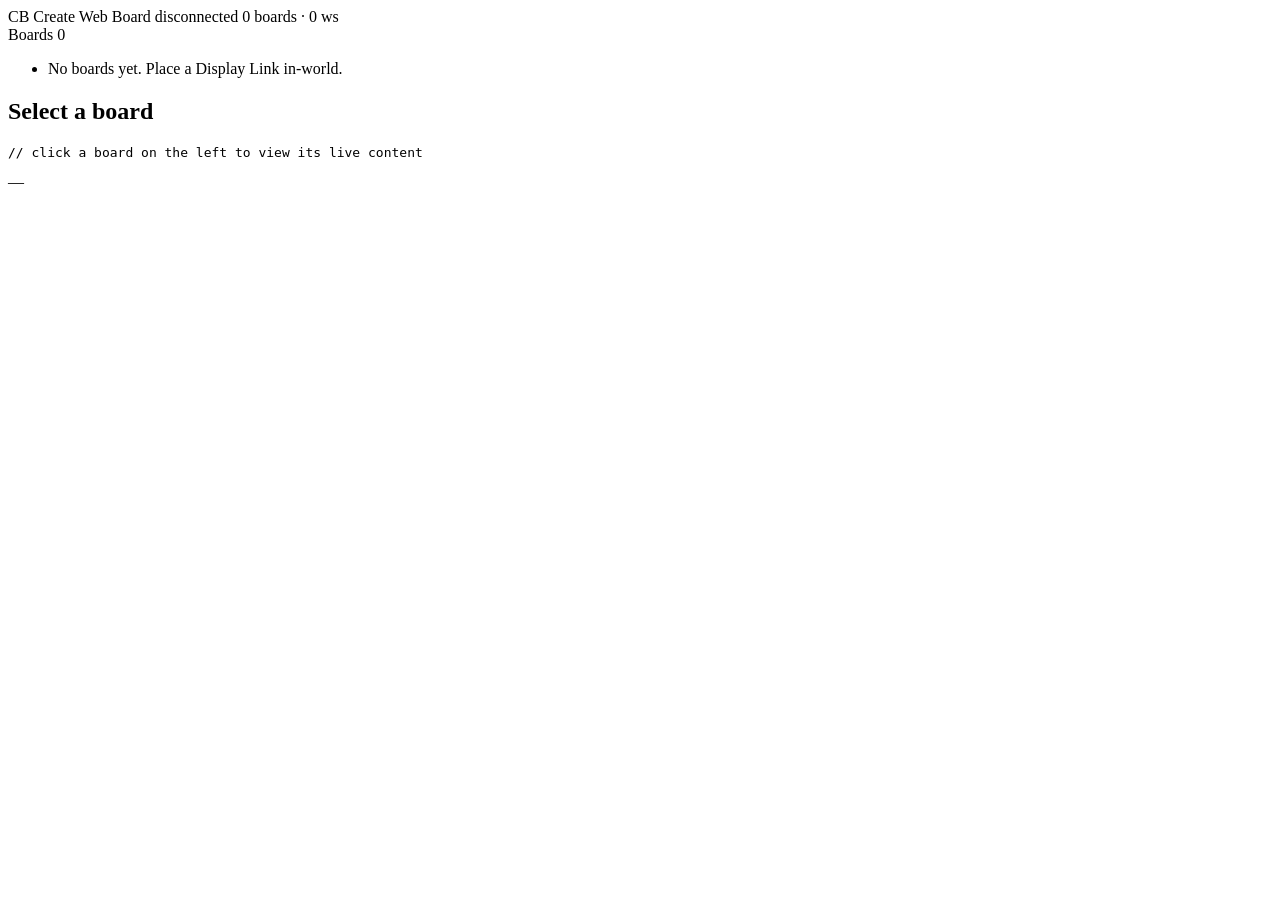
==== src/main/resources/assets/create_web_board/web/index.html @ 145f8f85 "feat: web UI dashboard (issue #3) Browser dashboard for the in-process HTTP server. Pure static asse" ====
<!doctype html>
<html lang="en">
<head>
    <meta charset="utf-8" />
    <meta name="viewport" content="width=device-width, initial-scale=1" />
    <title>Create Web Board</title>
    <link rel="stylesheet" href="/style.css" />
</head>
<body>
    <header class="topbar">
        <span class="brand">
            <span class="brand-mark">CB</span>
            <span class="brand-text">Create Web Board</span>
        </span>
        <span class="status" id="status">
            <span class="dot dot-off" id="status-dot"></span>
            <span id="status-text">disconnected</span>
        </span>
        <span class="meta" id="meta">0 boards · 0 ws</span>
    </header>

    <main class="layout">
        <aside class="sidebar">
            <div class="sidebar-header">
                <span>Boards</span>
                <span class="badge" id="board-count">0</span>
            </div>
            <ul class="board-list" id="board-list">
                <li class="empty">No boards yet. Place a Display Link in-world.</li>
            </ul>
        </aside>

        <section class="main">
            <div class="main-header" id="main-header">
                <h2 id="selected-name">Select a board</h2>
                <span class="source" id="selected-source"></span>
            </div>
            <pre class="board-content" id="board-content">// click a board on the left to view its live content</pre>
            <div class="main-footer" id="main-footer">
                <span id="updated">—</span>
            </div>
        </section>
    </main>

    <script src="/app.js"></script>
</body>
</html>
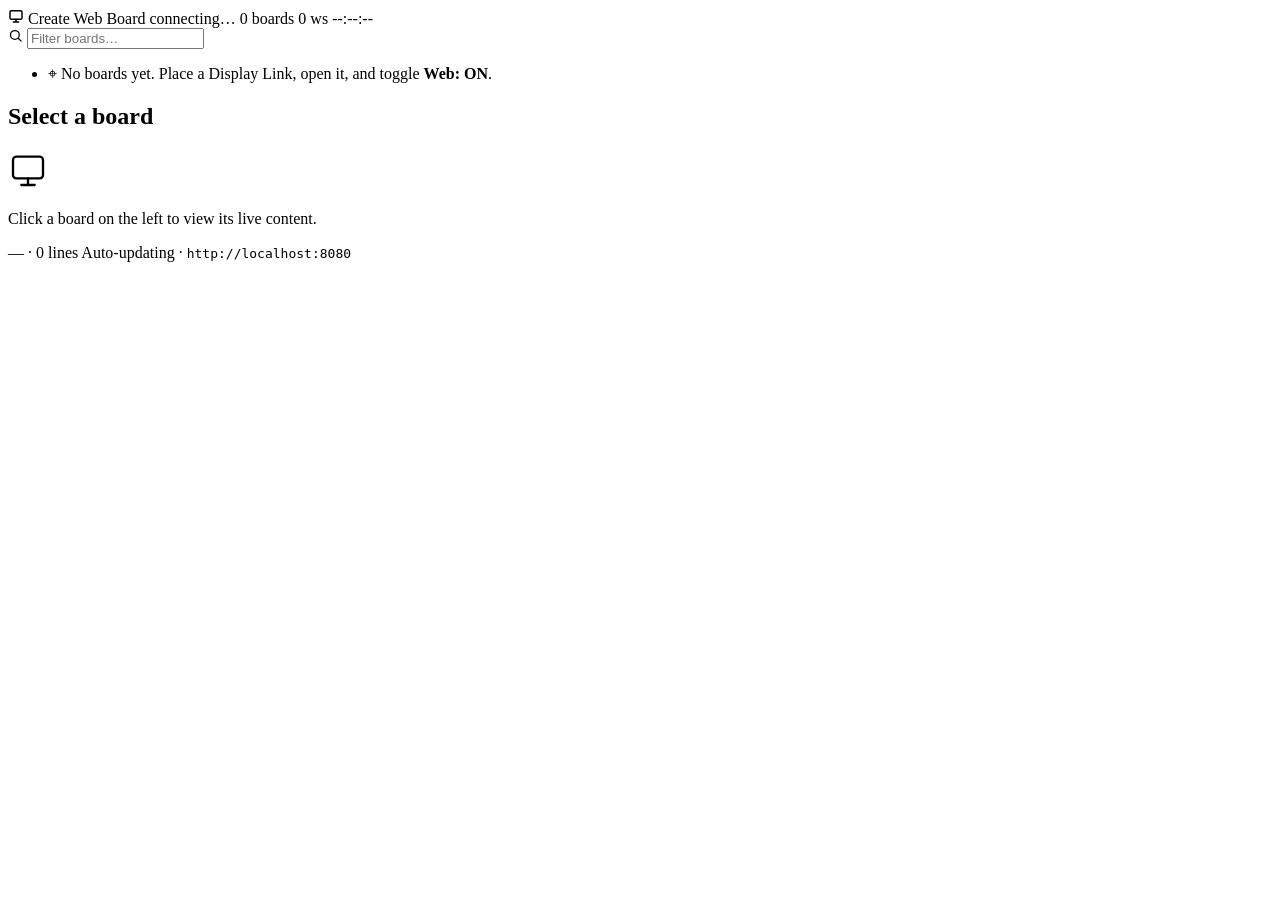
==== commit 13070205: "feat(dlink): add per-link "Web" toggle + redesign dashboard UI Display Link now has a "Web: ON/OFF" " ====
--- a/src/main/resources/assets/create_web_board/web/index.html
+++ b/src/main/resources/assets/create_web_board/web/index.html
@@ -4,40 +4,68 @@
     <meta charset="utf-8" />
     <meta name="viewport" content="width=device-width, initial-scale=1" />
     <title>Create Web Board</title>
+    <link rel="preconnect" href="https://fonts.googleapis.com" />
     <link rel="stylesheet" href="/style.css" />
 </head>
 <body>
     <header class="topbar">
         <span class="brand">
-            <span class="brand-mark">CB</span>
+            <span class="brand-mark" aria-hidden="true">
+                <svg viewBox="0 0 24 24" width="16" height="16" fill="none" stroke="currentColor" stroke-width="2.2" stroke-linecap="round" stroke-linejoin="round"><rect x="3" y="4" width="18" height="13" rx="2"/><path d="M8 21h8M12 17v4"/></svg>
+            </span>
             <span class="brand-text">Create Web Board</span>
         </span>
-        <span class="status" id="status">
+
+        <span class="status pill" id="status" title="WebSocket connection">
             <span class="dot dot-off" id="status-dot"></span>
-            <span id="status-text">disconnected</span>
+            <span id="status-text">connecting…</span>
         </span>
-        <span class="meta" id="meta">0 boards · 0 ws</span>
+
+        <span class="spacer"></span>
+
+        <span class="metric" title="Mirrored boards"><span id="board-count">0</span> boards</span>
+        <span class="metric sep" title="WebSocket clients"><span id="ws-count">0</span> ws</span>
+        <span class="clock" id="clock" title="Local time">--:--:--</span>
     </header>
 
     <main class="layout">
         <aside class="sidebar">
-            <div class="sidebar-header">
-                <span>Boards</span>
-                <span class="badge" id="board-count">0</span>
+            <div class="sidebar-search">
+                <svg viewBox="0 0 24 24" width="15" height="15" fill="none" stroke="currentColor" stroke-width="2" stroke-linecap="round" stroke-linejoin="round"><circle cx="11" cy="11" r="7"/><path d="m21 21-4.3-4.3"/></svg>
+                <input id="search" type="search" placeholder="Filter boards…" autocomplete="off" />
             </div>
             <ul class="board-list" id="board-list">
-                <li class="empty">No boards yet. Place a Display Link in-world.</li>
+                <li class="empty">
+                    <span class="empty-icon">⌖</span>
+                    No boards yet.
+                    <span class="empty-hint">Place a Display Link, open it, and toggle <b>Web: ON</b>.</span>
+                </li>
             </ul>
         </aside>
 
         <section class="main">
-            <div class="main-header" id="main-header">
-                <h2 id="selected-name">Select a board</h2>
-                <span class="source" id="selected-source"></span>
+            <div class="main-header">
+                <div class="title-block">
+                    <h2 id="selected-name">Select a board</h2>
+                    <span class="chips" id="chips"></span>
+                </div>
+                <span class="live" id="live-badge" hidden><span class="live-dot"></span> live</span>
             </div>
-            <pre class="board-content" id="board-content">// click a board on the left to view its live content</pre>
-            <div class="main-footer" id="main-footer">
+
+            <div class="board-content" id="board-content">
+                <div class="placeholder" id="placeholder">
+                    <svg viewBox="0 0 24 24" width="40" height="40" fill="none" stroke="currentColor" stroke-width="1.4" stroke-linecap="round" stroke-linejoin="round"><rect x="3" y="4" width="18" height="13" rx="2"/><path d="M8 21h8M12 17v4"/></svg>
+                    <p>Click a board on the left to view its live content.</p>
+                </div>
+                <ol class="lines" id="lines"></ol>
+            </div>
+
+            <div class="main-footer">
                 <span id="updated">—</span>
+                <span class="dot-sep">·</span>
+                <span id="line-count">0 lines</span>
+                <span class="spacer"></span>
+                <span class="hint">Auto-updating · <code>http://localhost:8080</code></span>
             </div>
         </section>
     </main>
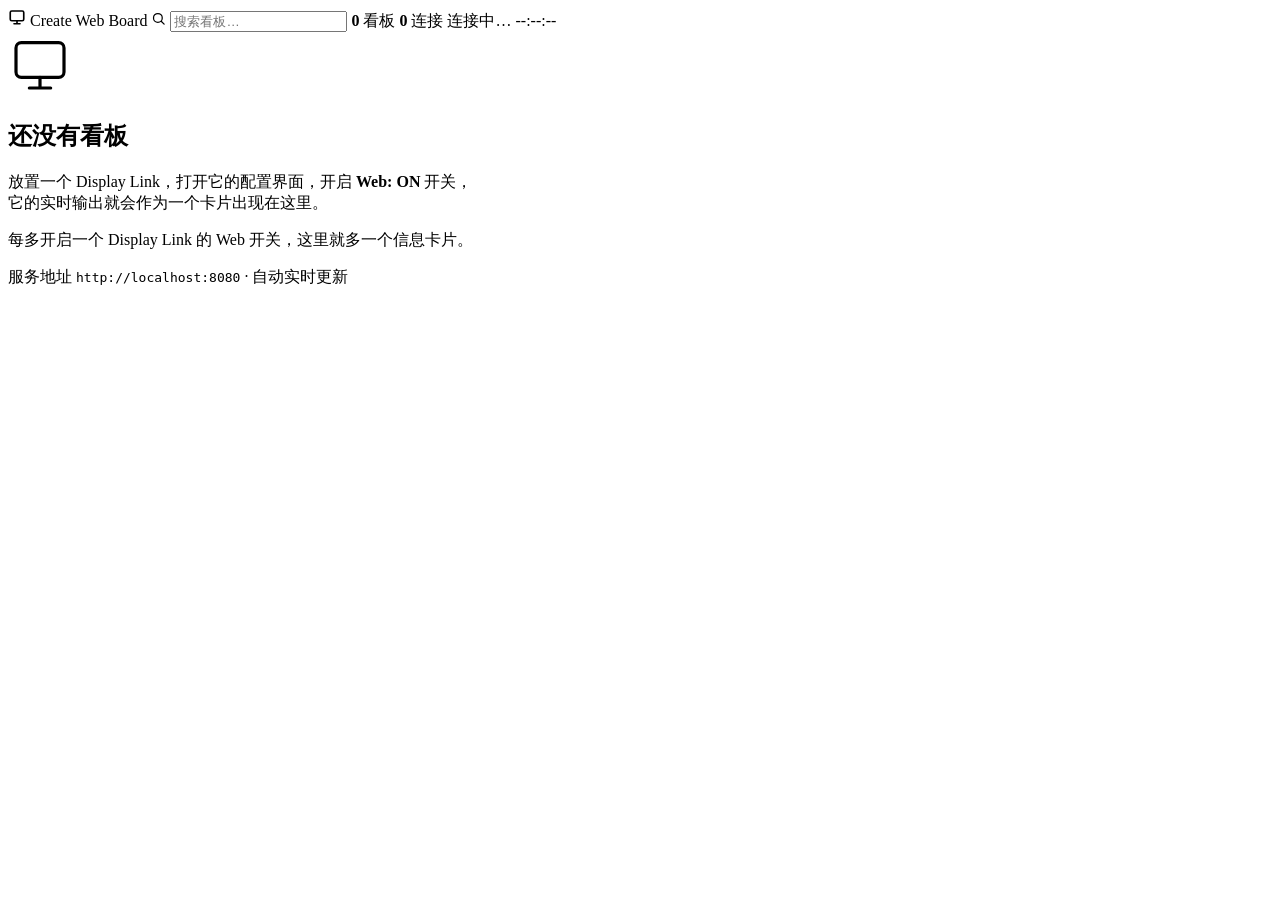
==== commit 35a2187a: "feat(ui): redesign dashboard as Feishu-style kanban card grid Problem: the dashboard at 127.0.0.1:80" ====
--- a/src/main/resources/assets/create_web_board/web/index.html
+++ b/src/main/resources/assets/create_web_board/web/index.html
@@ -1,74 +1,47 @@
 <!doctype html>
-<html lang="en">
+<html lang="zh-CN">
 <head>
     <meta charset="utf-8" />
     <meta name="viewport" content="width=device-width, initial-scale=1" />
-    <title>Create Web Board</title>
-    <link rel="preconnect" href="https://fonts.googleapis.com" />
+    <title>Create Web Board · 看板</title>
     <link rel="stylesheet" href="/style.css" />
 </head>
 <body>
     <header class="topbar">
         <span class="brand">
             <span class="brand-mark" aria-hidden="true">
-                <svg viewBox="0 0 24 24" width="16" height="16" fill="none" stroke="currentColor" stroke-width="2.2" stroke-linecap="round" stroke-linejoin="round"><rect x="3" y="4" width="18" height="13" rx="2"/><path d="M8 21h8M12 17v4"/></svg>
+                <svg viewBox="0 0 24 24" width="18" height="18" fill="none" stroke="currentColor" stroke-width="2.2" stroke-linecap="round" stroke-linejoin="round"><rect x="3" y="4" width="18" height="13" rx="2"/><path d="M8 21h8M12 17v4"/></svg>
             </span>
             <span class="brand-text">Create Web Board</span>
         </span>
 
-        <span class="status pill" id="status" title="WebSocket connection">
-            <span class="dot dot-off" id="status-dot"></span>
-            <span id="status-text">connecting…</span>
-        </span>
+        <label class="search-box">
+            <svg viewBox="0 0 24 24" width="15" height="15" fill="none" stroke="currentColor" stroke-width="2" stroke-linecap="round" stroke-linejoin="round"><circle cx="11" cy="11" r="7"/><path d="m21 21-4.3-4.3"/></svg>
+            <input id="search" type="search" placeholder="搜索看板…" autocomplete="off" />
+        </label>
 
         <span class="spacer"></span>
 
-        <span class="metric" title="Mirrored boards"><span id="board-count">0</span> boards</span>
-        <span class="metric sep" title="WebSocket clients"><span id="ws-count">0</span> ws</span>
-        <span class="clock" id="clock" title="Local time">--:--:--</span>
+        <span class="stat" title="当前看板数"><b id="board-count">0</b> 看板</span>
+        <span class="stat" title="WebSocket 连接数"><b id="ws-count">0</b> 连接</span>
+
+        <span class="status pill" id="status" title="WebSocket 连接状态">
+            <span class="dot dot-off" id="status-dot"></span>
+            <span id="status-text">连接中…</span>
+        </span>
+
+        <span class="clock" id="clock" title="本地时间">--:--:--</span>
     </header>
 
-    <main class="layout">
-        <aside class="sidebar">
-            <div class="sidebar-search">
-                <svg viewBox="0 0 24 24" width="15" height="15" fill="none" stroke="currentColor" stroke-width="2" stroke-linecap="round" stroke-linejoin="round"><circle cx="11" cy="11" r="7"/><path d="m21 21-4.3-4.3"/></svg>
-                <input id="search" type="search" placeholder="Filter boards…" autocomplete="off" />
-            </div>
-            <ul class="board-list" id="board-list">
-                <li class="empty">
-                    <span class="empty-icon">⌖</span>
-                    No boards yet.
-                    <span class="empty-hint">Place a Display Link, open it, and toggle <b>Web: ON</b>.</span>
-                </li>
-            </ul>
-        </aside>
+    <main class="board-grid" id="board-grid" aria-live="polite"></main>
 
-        <section class="main">
-            <div class="main-header">
-                <div class="title-block">
-                    <h2 id="selected-name">Select a board</h2>
-                    <span class="chips" id="chips"></span>
-                </div>
-                <span class="live" id="live-badge" hidden><span class="live-dot"></span> live</span>
-            </div>
-
-            <div class="board-content" id="board-content">
-                <div class="placeholder" id="placeholder">
-                    <svg viewBox="0 0 24 24" width="40" height="40" fill="none" stroke="currentColor" stroke-width="1.4" stroke-linecap="round" stroke-linejoin="round"><rect x="3" y="4" width="18" height="13" rx="2"/><path d="M8 21h8M12 17v4"/></svg>
-                    <p>Click a board on the left to view its live content.</p>
-                </div>
-                <ol class="lines" id="lines"></ol>
-            </div>
-
-            <div class="main-footer">
-                <span id="updated">—</span>
-                <span class="dot-sep">·</span>
-                <span id="line-count">0 lines</span>
-                <span class="spacer"></span>
-                <span class="hint">Auto-updating · <code>http://localhost:8080</code></span>
-            </div>
-        </section>
-    </main>
+    <section class="empty-state" id="empty-state">
+        <svg viewBox="0 0 24 24" width="64" height="64" fill="none" stroke="currentColor" stroke-width="1.2" stroke-linecap="round" stroke-linejoin="round"><rect x="3" y="4" width="18" height="13" rx="2"/><path d="M8 21h8M12 17v4"/></svg>
+        <h2>还没有看板</h2>
+        <p>放置一个 Display Link，打开它的配置界面，开启 <b>Web: ON</b> 开关，<br/>它的实时输出就会作为一个卡片出现在这里。</p>
+        <p class="hint">每多开启一个 Display Link 的 Web 开关，这里就多一个信息卡片。</p>
+        <p class="hint">服务地址 <code>http://localhost:8080</code> · 自动实时更新</p>
+    </section>
 
     <script src="/app.js"></script>
 </body>
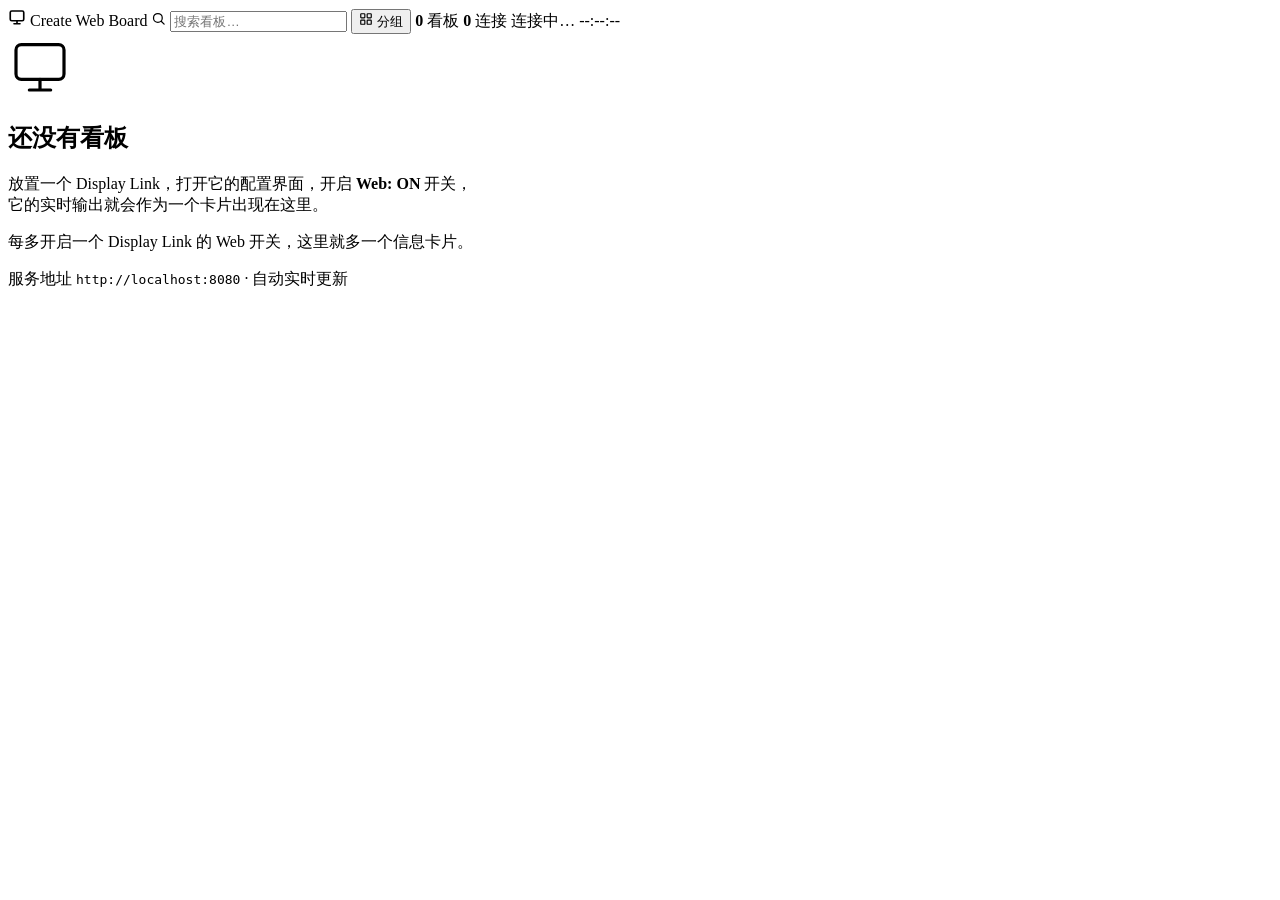
==== commit 06319338: "feat: board tags + product items with thumbnail picker (v0.5.0) - BoardContent extends to tags + ite" ====
--- a/src/main/resources/assets/create_web_board/web/index.html
+++ b/src/main/resources/assets/create_web_board/web/index.html
@@ -19,6 +19,11 @@
             <svg viewBox="0 0 24 24" width="15" height="15" fill="none" stroke="currentColor" stroke-width="2" stroke-linecap="round" stroke-linejoin="round"><circle cx="11" cy="11" r="7"/><path d="m21 21-4.3-4.3"/></svg>
             <input id="search" type="search" placeholder="搜索看板…" autocomplete="off" />
         </label>
+
+        <button class="topbar-btn" id="group-toggle" aria-pressed="true" title="按标签分组聚类显示">
+            <svg viewBox="0 0 24 24" width="14" height="14" fill="none" stroke="currentColor" stroke-width="2" stroke-linecap="round" stroke-linejoin="round"><rect x="3" y="3" width="7" height="7" rx="1"/><rect x="14" y="3" width="7" height="7" rx="1"/><rect x="3" y="14" width="7" height="7" rx="1"/><rect x="14" y="14" width="7" height="7" rx="1"/></svg>
+            <span>分组</span>
+        </button>
 
         <span class="spacer"></span>
 
@@ -43,6 +48,96 @@
         <p class="hint">服务地址 <code>http://localhost:8080</code> · 自动实时更新</p>
     </section>
 
+    <!-- Board detail modal: opened by clicking a card. Edit display name, view history, delete. -->
+    <div class="modal-overlay" id="modal" hidden>
+        <div class="modal" role="dialog" aria-modal="true" aria-labelledby="modal-title-h">
+            <header class="modal-head">
+                <h2 class="modal-title" id="modal-title-h">看板详情</h2>
+                <button class="modal-close" id="modal-close" aria-label="关闭" title="关闭">
+                    <svg viewBox="0 0 24 24" width="18" height="18" fill="none" stroke="currentColor" stroke-width="2" stroke-linecap="round" stroke-linejoin="round"><path d="M18 6 6 18M6 6l12 12"/></svg>
+                </button>
+            </header>
+
+            <div class="modal-body">
+                <!-- Rename section -->
+                <section class="modal-section">
+                    <label class="modal-label" for="modal-name-input">显示名称</label>
+                    <div class="rename-row">
+                        <input id="modal-name-input" type="text" maxlength="64" placeholder="留空则使用位置名称" autocomplete="off" />
+                        <button id="modal-save-name" class="btn btn-primary">保存</button>
+                    </div>
+                    <p class="modal-subtitle" id="modal-key-hint"></p>
+                </section>
+
+                <!-- Tags: free-text labels the dashboard clusters boards by -->
+                <section class="modal-section">
+                    <label class="modal-label" for="modal-tag-input">标签</label>
+                    <div class="tag-row">
+                        <input id="modal-tag-input" type="text" maxlength="24" placeholder="输入标签后回车添加" autocomplete="off" />
+                        <button id="modal-add-tag" class="btn btn-ghost">添加</button>
+                    </div>
+                    <div class="tag-chips" id="modal-tag-chips" aria-live="polite"></div>
+                    <p class="modal-subtitle">用于在主界面按标签分组聚类显示；一个看板可有多个标签</p>
+                </section>
+
+                <!-- Products: associated item ids, shown as thumbnails on the card -->
+                <section class="modal-section">
+                    <div class="modal-section-head">
+                        <h3 class="modal-section-title">产物</h3>
+                        <button id="modal-pick-items" class="btn btn-ghost">选择产物</button>
+                    </div>
+                    <div class="item-thumbs" id="modal-item-thumbs" aria-live="polite"></div>
+                </section>
+
+                <!-- Current content snapshot -->
+                <section class="modal-section">
+                    <h3 class="modal-section-title">当前内容</h3>
+                    <ol class="modal-lines" id="modal-current-lines"></ol>
+                </section>
+
+                <!-- History -->
+                <section class="modal-section">
+                    <div class="modal-section-head">
+                        <h3 class="modal-section-title">历史信息</h3>
+                        <span class="modal-section-meta" id="modal-history-count"></span>
+                    </div>
+                    <div class="modal-history" id="modal-history" aria-live="polite"></div>
+                </section>
+            </div>
+
+            <footer class="modal-foot">
+                <span class="modal-foot-meta" id="modal-foot-meta"></span>
+                <span class="spacer"></span>
+                <button id="modal-delete" class="btn btn-danger">删除看板</button>
+            </footer>
+        </div>
+    </div>
+
+    <!-- Item picker: modal-over-modal for selecting product items with thumbnails -->
+    <div class="modal-overlay item-picker-overlay" id="item-picker" hidden>
+        <div class="modal item-picker-modal" role="dialog" aria-modal="true" aria-labelledby="item-picker-title">
+            <header class="modal-head">
+                <h2 class="modal-title" id="item-picker-title">选择产物</h2>
+                <button class="modal-close" id="item-picker-close" aria-label="关闭" title="关闭">
+                    <svg viewBox="0 0 24 24" width="18" height="18" fill="none" stroke="currentColor" stroke-width="2" stroke-linecap="round" stroke-linejoin="round"><path d="M18 6 6 18M6 6l12 12"/></svg>
+                </button>
+            </header>
+            <div class="item-picker-body">
+                <label class="search-box item-picker-search">
+                    <svg viewBox="0 0 24 24" width="15" height="15" fill="none" stroke="currentColor" stroke-width="2" stroke-linecap="round" stroke-linejoin="round"><circle cx="11" cy="11" r="7"/><path d="m21 21-4.3-4.3"/></svg>
+                    <input id="item-picker-search" type="search" placeholder="搜索物品 id（如 iron_ingot、create:cogwheel）…" autocomplete="off" />
+                </label>
+                <div class="item-picker-grid" id="item-picker-grid" aria-live="polite"></div>
+            </div>
+            <footer class="modal-foot">
+                <span class="modal-foot-meta" id="item-picker-selected-count">已选 0 个</span>
+                <span class="spacer"></span>
+                <button id="item-picker-clear" class="btn btn-ghost">清空选择</button>
+                <button id="item-picker-confirm" class="btn btn-primary">确认</button>
+            </footer>
+        </div>
+    </div>
+
     <script src="/app.js"></script>
 </body>
 </html>
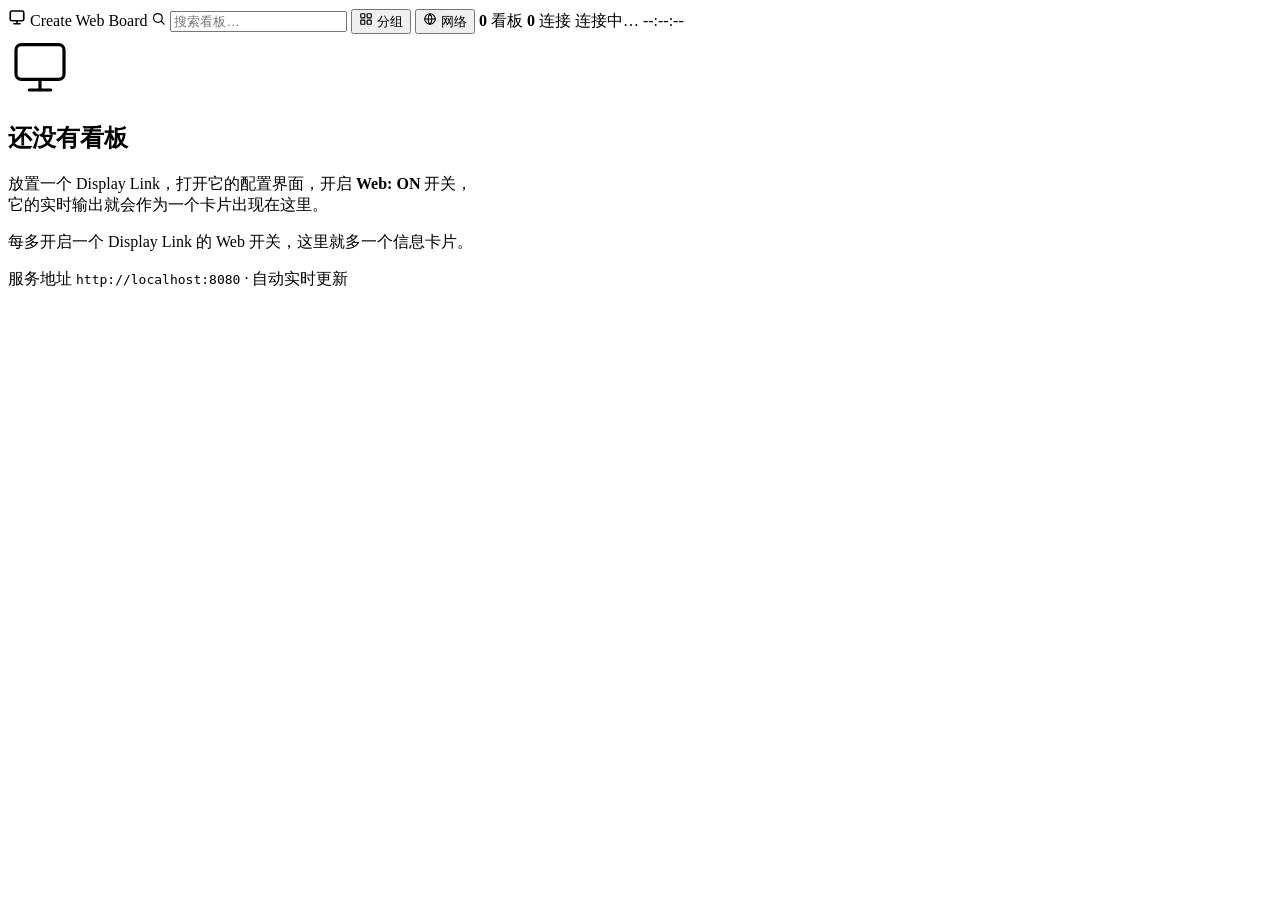
==== commit b17b9315: "feat: stress network orchestration + enhanced trend charts (v0.7.0) Add a "stress network" feature t" ====
--- a/src/main/resources/assets/create_web_board/web/index.html
+++ b/src/main/resources/assets/create_web_board/web/index.html
@@ -25,6 +25,16 @@
             <span>分组</span>
         </button>
 
+        <button class="topbar-btn" id="view-toggle" aria-pressed="false" title="切换看板/网络视图">
+            <svg viewBox="0 0 24 24" width="14" height="14" fill="none" stroke="currentColor" stroke-width="2" stroke-linecap="round" stroke-linejoin="round"><circle cx="12" cy="12" r="9"/><path d="M3 12h18M12 3a14 14 0 0 1 0 18M12 3a14 14 0 0 0 0 18"/></svg>
+            <span>网络</span>
+        </button>
+
+        <button class="topbar-btn" id="new-network-btn" hidden title="创建新的应力网络">
+            <svg viewBox="0 0 24 24" width="14" height="14" fill="none" stroke="currentColor" stroke-width="2" stroke-linecap="round" stroke-linejoin="round"><path d="M12 5v14M5 12h14"/></svg>
+            <span>新建网络</span>
+        </button>
+
         <span class="spacer"></span>
 
         <span class="stat" title="当前看板数"><b id="board-count">0</b> 看板</span>
@@ -138,6 +148,103 @@
         </div>
     </div>
 
+    <!-- Network detail modal: opened by clicking a network card. Shows stats, trend chart, members. -->
+    <div class="modal-overlay" id="network-modal" hidden>
+        <div class="modal" role="dialog" aria-modal="true" aria-labelledby="network-modal-title">
+            <header class="modal-head">
+                <h2 class="modal-title" id="network-modal-title">网络详情</h2>
+                <button class="modal-close" id="network-modal-close" aria-label="关闭" title="关闭">
+                    <svg viewBox="0 0 24 24" width="18" height="18" fill="none" stroke="currentColor" stroke-width="2" stroke-linecap="round" stroke-linejoin="round"><path d="M18 6 6 18M6 6l12 12"/></svg>
+                </button>
+            </header>
+
+            <div class="modal-body">
+                <!-- Rename section -->
+                <section class="modal-section">
+                    <label class="modal-label" for="network-name-input">网络名称</label>
+                    <div class="rename-row">
+                        <input id="network-name-input" type="text" maxlength="64" placeholder="网络名称" autocomplete="off" />
+                        <button id="network-save-name" class="btn btn-primary">保存</button>
+                    </div>
+                </section>
+
+                <!-- Live aggregate stats -->
+                <section class="modal-section">
+                    <h3 class="modal-section-title">实时汇总</h3>
+                    <div class="net-stats" id="network-modal-stats"></div>
+                </section>
+
+                <!-- Trend chart -->
+                <section class="modal-section">
+                    <div class="modal-section-head">
+                        <h3 class="modal-section-title">趋势图</h3>
+                        <span class="modal-section-meta" id="network-modal-chart-meta"></span>
+                    </div>
+                    <div class="modal-history" id="network-modal-chart" aria-live="polite"></div>
+                </section>
+
+                <!-- Member breakdown -->
+                <section class="modal-section">
+                    <div class="modal-section-head">
+                        <h3 class="modal-section-title">成员明细</h3>
+                        <span class="modal-section-meta" id="network-modal-member-count"></span>
+                    </div>
+                    <div class="net-members" id="network-modal-members"></div>
+                </section>
+            </div>
+
+            <footer class="modal-foot">
+                <span class="modal-foot-meta" id="network-modal-foot-meta"></span>
+                <span class="spacer"></span>
+                <button id="network-edit" class="btn btn-ghost">编辑网络</button>
+                <button id="network-delete" class="btn btn-danger">删除网络</button>
+            </footer>
+        </div>
+    </div>
+
+    <!-- Network editor: modal-over-modal for creating/editing networks. -->
+    <div class="modal-overlay item-picker-overlay" id="network-editor" hidden>
+        <div class="modal item-picker-modal" role="dialog" aria-modal="true" aria-labelledby="network-editor-title">
+            <header class="modal-head">
+                <h2 class="modal-title" id="network-editor-title">编辑网络</h2>
+                <button class="modal-close" id="network-editor-close" aria-label="关闭" title="关闭">
+                    <svg viewBox="0 0 24 24" width="18" height="18" fill="none" stroke="currentColor" stroke-width="2" stroke-linecap="round" stroke-linejoin="round"><path d="M18 6 6 18M6 6l12 12"/></svg>
+                </button>
+            </header>
+            <div class="item-picker-body">
+                <label class="modal-label" for="network-editor-name">网络名称</label>
+                <input id="network-editor-name" type="text" maxlength="64" placeholder="网络名称" autocomplete="off" class="net-editor-name-input" />
+                <div class="modal-section-head net-editor-members-head">
+                    <h3 class="modal-section-title">成员</h3>
+                    <span class="modal-section-meta" id="network-editor-count"></span>
+                </div>
+                <div class="net-members net-editor-members" id="network-editor-members"></div>
+            </div>
+            <footer class="modal-foot">
+                <span class="modal-foot-meta">添加或移除成员看板并设置其角色</span>
+                <span class="spacer"></span>
+                <button id="network-editor-add" class="btn btn-ghost">添加看板</button>
+                <button id="network-editor-cancel" class="btn btn-ghost">取消</button>
+                <button id="network-editor-save" class="btn btn-primary">保存</button>
+            </footer>
+        </div>
+    </div>
+
+    <!-- Board picker: modal-over-modal for adding a board to a network. -->
+    <div class="modal-overlay board-picker-overlay" id="board-picker" hidden>
+        <div class="modal item-picker-modal" role="dialog" aria-modal="true" aria-labelledby="board-picker-title">
+            <header class="modal-head">
+                <h2 class="modal-title" id="board-picker-title">添加看板</h2>
+                <button class="modal-close" id="board-picker-close" aria-label="关闭" title="关闭">
+                    <svg viewBox="0 0 24 24" width="18" height="18" fill="none" stroke="currentColor" stroke-width="2" stroke-linecap="round" stroke-linejoin="round"><path d="M18 6 6 18M6 6l12 12"/></svg>
+                </button>
+            </header>
+            <div class="item-picker-body">
+                <div class="board-picker-list" id="board-picker-list" aria-live="polite"></div>
+            </div>
+        </div>
+    </div>
+
     <script src="/app.js"></script>
 </body>
 </html>
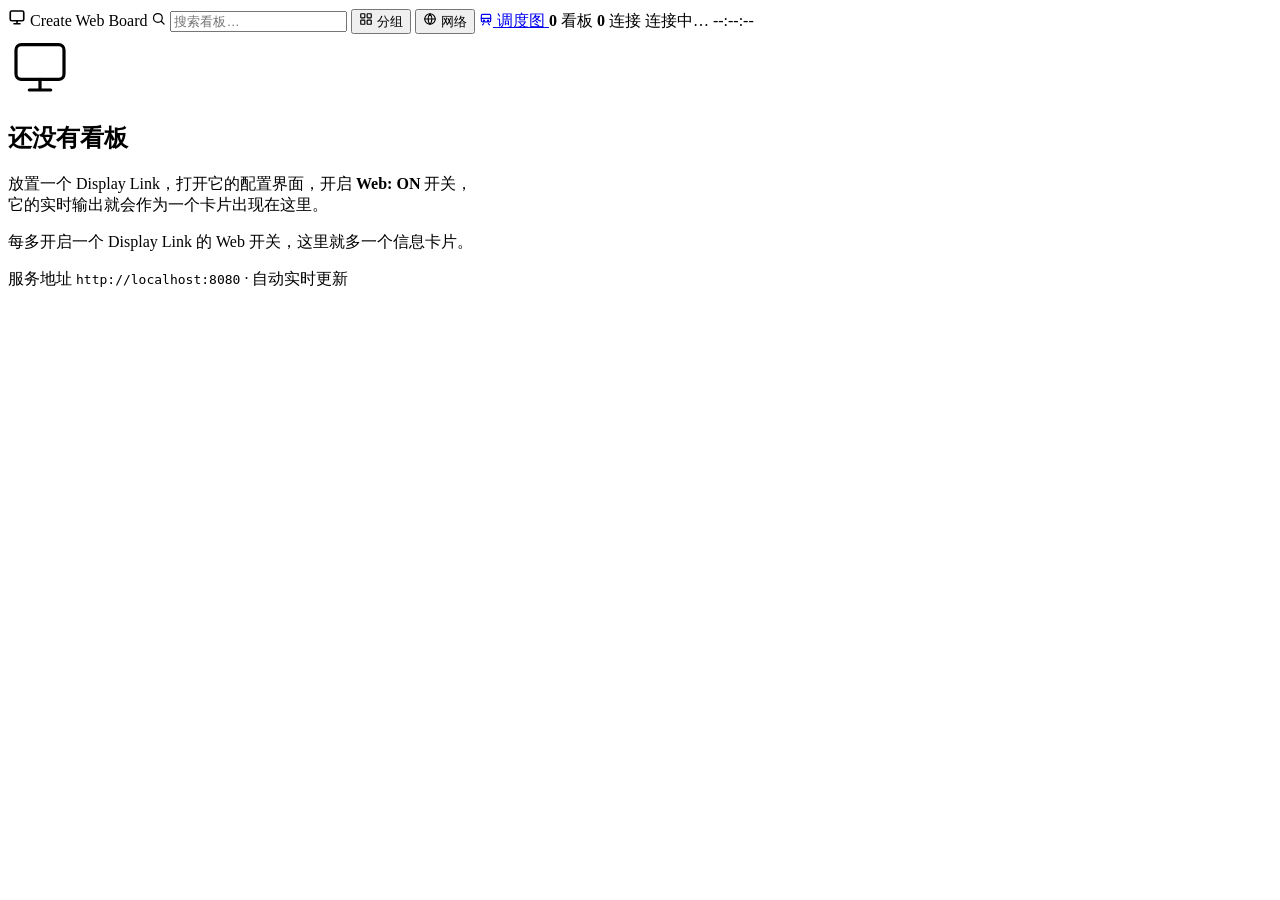
==== commit a37e4bbf: "fix(web): add train dispatch map entry point in main dashboard topbar The new /trains.html page was " ====
--- a/src/main/resources/assets/create_web_board/web/index.html
+++ b/src/main/resources/assets/create_web_board/web/index.html
@@ -35,6 +35,11 @@
             <span>新建网络</span>
         </button>
 
+        <a class="topbar-btn" href="/trains.html" title="火车调度图（铁道、站点、在线列车、路径搜索、到发记录）">
+            <svg viewBox="0 0 24 24" width="14" height="14" fill="none" stroke="currentColor" stroke-width="2" stroke-linecap="round" stroke-linejoin="round"><rect x="4" y="4" width="16" height="13" rx="2"/><path d="M4 11h16M8 20l-2 2M16 20l2 2"/><circle cx="8.5" cy="15" r="1"/><circle cx="15.5" cy="15" r="1"/></svg>
+            <span>调度图</span>
+        </a>
+
         <span class="spacer"></span>
 
         <span class="stat" title="当前看板数"><b id="board-count">0</b> 看板</span>
